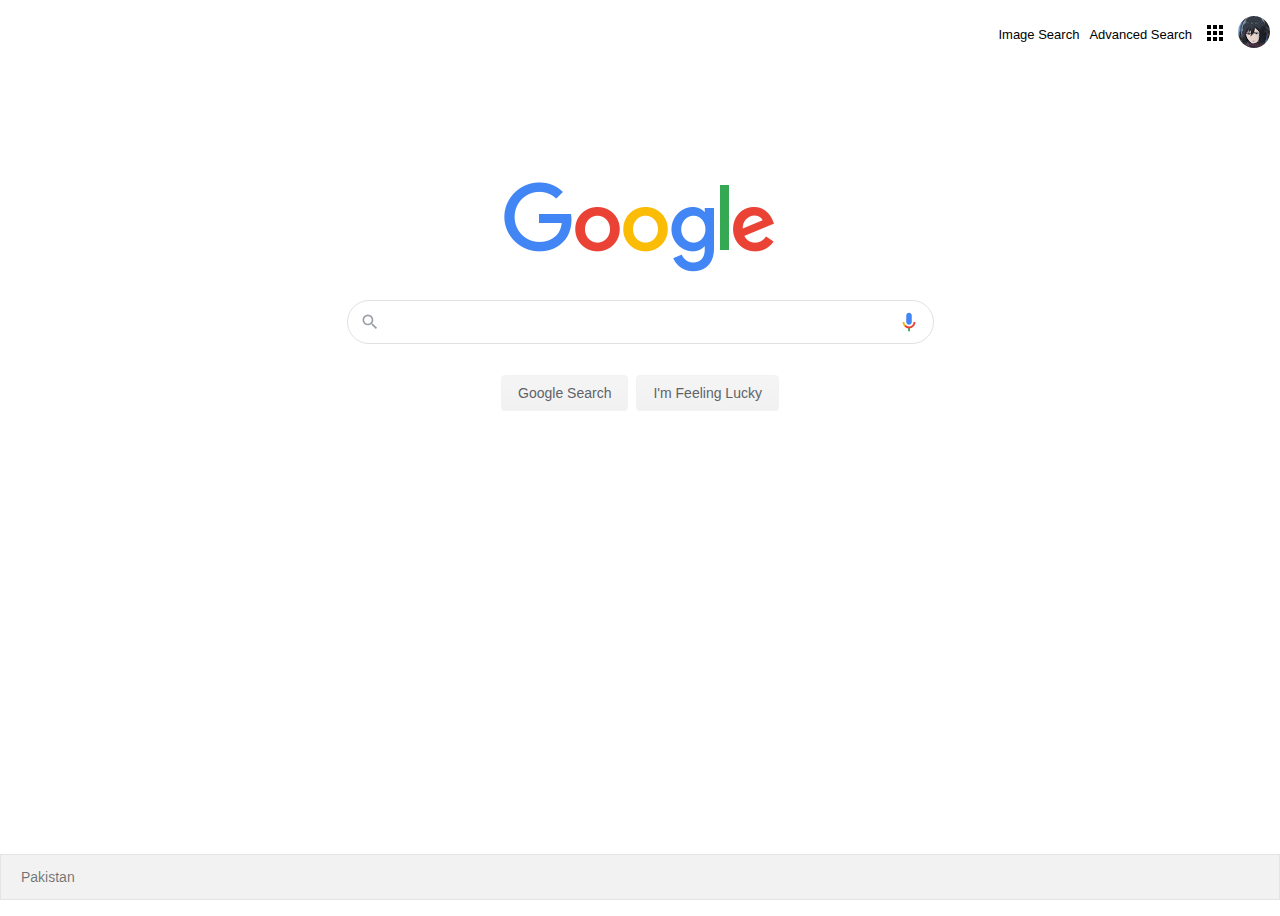
==== index.html @ a46998f7 "init repo" ====
<!DOCTYPE html>
<html lang="en">
    <head>
        <link rel="stylesheet" href="styles.css">
        <title>Search</title>
    
    </head>

    <body>
        <div class="user-bar">
            <ul>
                <li><a href="google_search.html">Image Search</a></li>
                <li><a href="google_advanced.html">Advanced Search</a></li>
                <li><a href="#" class="goo"></a></li>
                <li><img src="user.jpg" alt="user dp"></li>

            </ul>
        </div>
      
        <div class="container">
        <img src="google_logo.png" alt="google logo">
          
        
        
       
      
        <div class="search-bar">

            
            <span class="search_icon">
                <svg width="20" focusable="false" xmlns="http://www.w3.org/2000/svg" viewBox="0 0 24 24"><path d="M15.5 14h-.79l-.28-.27A6.471 6.471 0 0 0 16 9.5 6.5 6.5 0 1 0 9.5 16c1.61 0 3.09-.59 4.23-1.57l.27.28v.79l5 4.99L20.49 19l-4.99-5zm-6 0C7.01 14 5 11.99 5 9.5S7.01 5 9.5 5 14 7.01 14 9.5 11.99 14 9.5 14z"></path></svg>
            </span>
        <form action="https://google.com/search">
            <input type="text" name="q">
            <span class="mic_icon">
                <svg width="22"  focusable="false" viewBox="0 0 24 24" xmlns="http://www.w3.org/2000/svg"><path d="m12 15c1.66 0 3-1.31 3-2.97v-7.02c0-1.66-1.34-3.01-3-3.01s-3 1.34-3 3.01v7.02c0 1.66 1.34 2.97 3 2.97z" fill="#4285f4"></path><path d="m11 18.08h2v3.92h-2z" fill="#34a853"></path><path d="m7.05 16.87c-1.27-1.33-2.05-2.83-2.05-4.87h2c0 1.45 0.56 2.42 1.47 3.38v0.32l-1.15 1.18z" fill="#f4b400"></path><path d="m12 16.93a4.97 5.25 0 0 1 -3.54 -1.55l-1.41 1.49c1.26 1.34 3.02 2.13 4.95 2.13 3.87 0 6.99-2.92 6.99-7h-1.99c0 2.92-2.24 4.93-5 4.93z" fill="#ea4335"></path></svg>
            </span>
        
          
       
        </div>
            <div class="buttons">
            <input class="btn" type="submit" value="Google Search">
            <input class="btn" type="submit" value="I'm Feeling Lucky">
        </div>
        </form>

        
        </div>

        <footer>
            <div class="foo">Pakistan</div>
        </footer>
        
    </body>
</html>
---- styles.css ----
body,html {
   
    margin: 0;
    padding: 0;
    height: 100%;
}
* {
    box-sizing: border-box;
}
        

body {
            font-family: arial, sans-serif;
            overflow: hidden;
           
        }

        /* user-bar  */
        .goo {
            width: 26px;
            height:30px;
            display: inline-block;
            background: url('sprite.png');
            background-position: -662px -37px;
         
        }

        ul {
            display: flex;
            align-items: center;
            justify-content: flex-end;
        }

        li {
            list-style: none;
            margin-left: 10px;
        }

        li a {
            text-decoration: none;
            color: inherit;
            font-size: 13px;
        }

        li img {
            border-radius: 50%;
            margin-right: 10px;
        }

        /* user bar ends here */

      
        /* content styling */
      
        .container {
            display: flex;
            flex-direction: column;
            align-items: center;
            justify-content: center;
            margin-top: 130px;
        
        }

        .container img {
            margin-bottom: 26px;
        }
        .buttons {
            margin-top: 20px;
            display: flex;
        }

        .search-bar {
            display: box;
            background: #fff;
            display: flex;
            border: 1px solid #dfe1e5;
            box-shadow: none;
            border-radius: 24px;
            height: 44px;
            width: 587px;
        }

        form {
            width: 100%;
            display: flex;
            justify-content: center;
        }

        .search-bar input {
            background-color: transparent;
            border: none;
            margin: 0;
            padding: 0;
            color: rgba(0, 0, 0, .87);
            outline: none;
            
            font-size: 16px;
            width: 100%;
            /* border: 1px solid black; */
        }

    
       
        .search_icon  {
            fill: #9aa0a6;
            padding: 10px;
            display: flex;
            align-items: center;
            margin-left: 2px;;
           
            
        }

        .mic_icon {
            
            padding: 10px;
            display: flex;
            align-items: center;
            margin-right: 3px;
           
        }
        
        .btn {
            background-image: -webkit-linear-gradient(top,#f5f5f5,#f1f1f1);
            background-color: #f2f2f2;
            border: 1px solid #f2f2f2;
            border-radius: 4px;
            color: #5f6368;
            font-size: 14px;
            margin: 11px 4px;
            padding: 0 16px;
            line-height: 27px;
            height: 36px;
            min-width: 54px;
            text-align: center;
            cursor: pointer;
        }

        .btn:hover {
            
            box-shadow: 0 1px 1px rgba(0,0,0,0.1);
            background-image: -webkit-linear-gradient(top,#f8f8f8,#f1f1f1);
            background-color: #f8f8f8;
            border: 1px solid #c6c6c6;
            color: #222;
            }

        .foo {
            position: absolute;
            bottom: 0;
            
            width: 100%;
            padding: 2px 20px;
            color: rgba(0, 0, 0, .54);
            display: block;
            font-size: 14px;
            background-color: #f2f2f2;
            line-height: 40px;
            border: 1px solid #e4e4e4;
            
        }
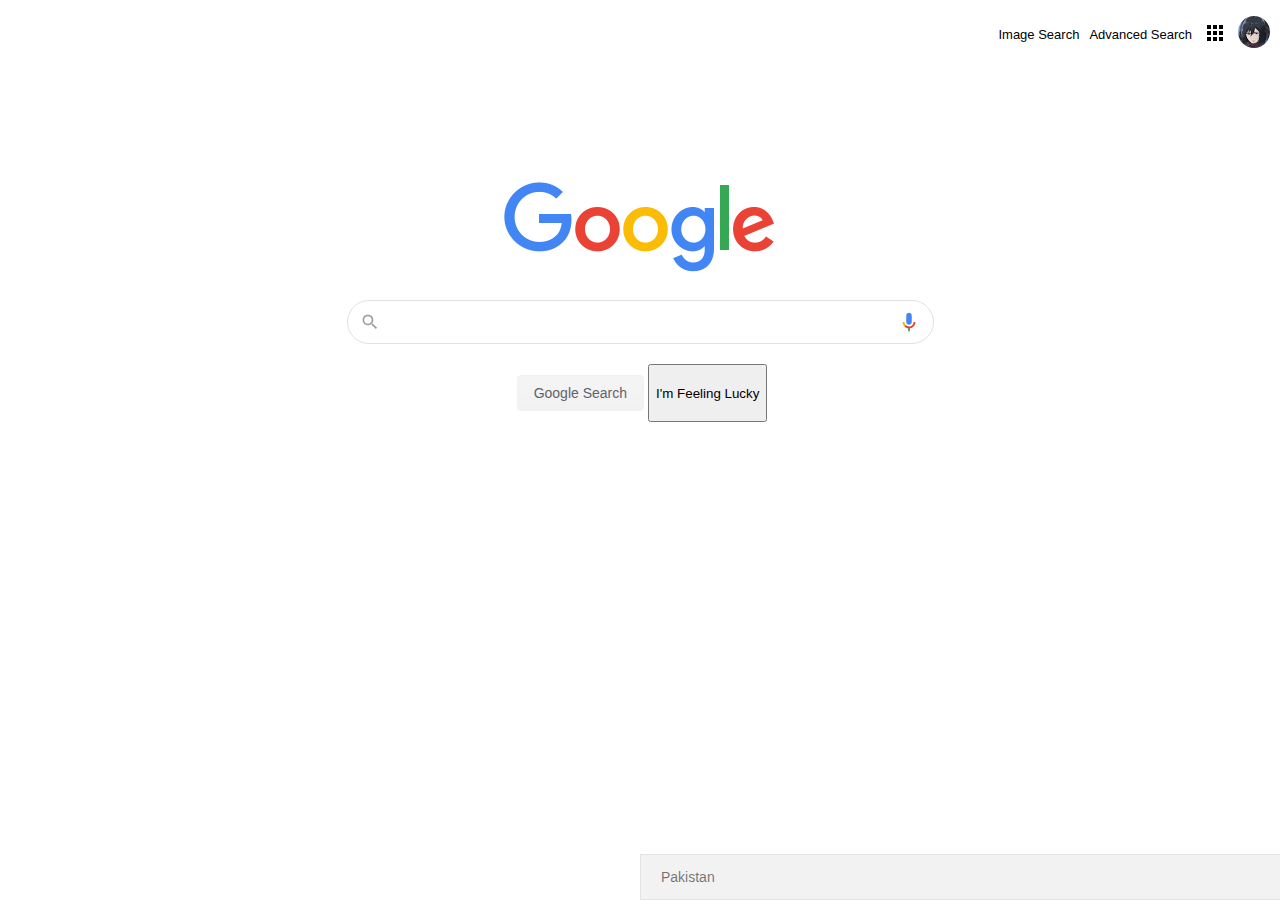
==== commit 988c4ce6: "finished advanced page - im feeling still not working" ====
--- a/index.html
+++ b/index.html
@@ -30,8 +30,15 @@
             <span class="search_icon">
                 <svg width="20" focusable="false" xmlns="http://www.w3.org/2000/svg" viewBox="0 0 24 24"><path d="M15.5 14h-.79l-.28-.27A6.471 6.471 0 0 0 16 9.5 6.5 6.5 0 1 0 9.5 16c1.61 0 3.09-.59 4.23-1.57l.27.28v.79l5 4.99L20.49 19l-4.99-5zm-6 0C7.01 14 5 11.99 5 9.5S7.01 5 9.5 5 14 7.01 14 9.5 11.99 14 9.5 14z"></path></svg>
             </span>
-        <form action="https://google.com/search">
-            <input type="text" name="q">
+        <form action="https://google.com/search" data-submitfalse="q" method="GET" name="f" id="tsf" role="search">
+            <input name="safe" value="active" type="hidden">
+            <input name="sxsrf" value="ALeKk02V2wpCL7ueqT66kphu38i9pxlfoA:1594922408209" type="hidden">
+            <input name="source" type="hidden" value="hp">
+            <input value="qJUQX8uiCoGWaeGyvsgJ" name="ei" type="hidden">
+            <input value="AINFCbYAAAAAXxCjuCkOpEmgxoFHBK92411Ogm2iwB6f" disabled="true" name="iflsig" type="hidden">
+            
+            <input type="text" name="q" id="tsf">
+            
             <span class="mic_icon">
                 <svg width="22"  focusable="false" viewBox="0 0 24 24" xmlns="http://www.w3.org/2000/svg"><path d="m12 15c1.66 0 3-1.31 3-2.97v-7.02c0-1.66-1.34-3.01-3-3.01s-3 1.34-3 3.01v7.02c0 1.66 1.34 2.97 3 2.97z" fill="#4285f4"></path><path d="m11 18.08h2v3.92h-2z" fill="#34a853"></path><path d="m7.05 16.87c-1.27-1.33-2.05-2.83-2.05-4.87h2c0 1.45 0.56 2.42 1.47 3.38v0.32l-1.15 1.18z" fill="#f4b400"></path><path d="m12 16.93a4.97 5.25 0 0 1 -3.54 -1.55l-1.41 1.49c1.26 1.34 3.02 2.13 4.95 2.13 3.87 0 6.99-2.92 6.99-7h-1.99c0 2.92-2.24 4.93-5 4.93z" fill="#ea4335"></path></svg>
             </span>
@@ -40,9 +47,9 @@
        
         </div>
             <div class="buttons">
-            <input class="btn" type="submit" value="Google Search">
-            <input class="btn" type="submit" value="I'm Feeling Lucky">
-        </div>
+            <input class="btn" type="submit" name="btnK" value="Google Search">
+            <input class="RNmpXc" value="I'm Feeling Lucky" aria-label="I'm Feeling Lucky" name="btnI" type="submit" jsaction="sf.lck" data-ved="0ahUKEwii0Z2rrtLqAhXHxYUKHSOhD_kQ19QECAw">
+            <!-- <input class="btn" type="submit" name="btnI" value="I'm Feeling Lucky"> -->
         </form>
 
         
--- a/styles.css
+++ b/styles.css
@@ -1,3 +1,4 @@
+
 body,html {
    
     margin: 0;
